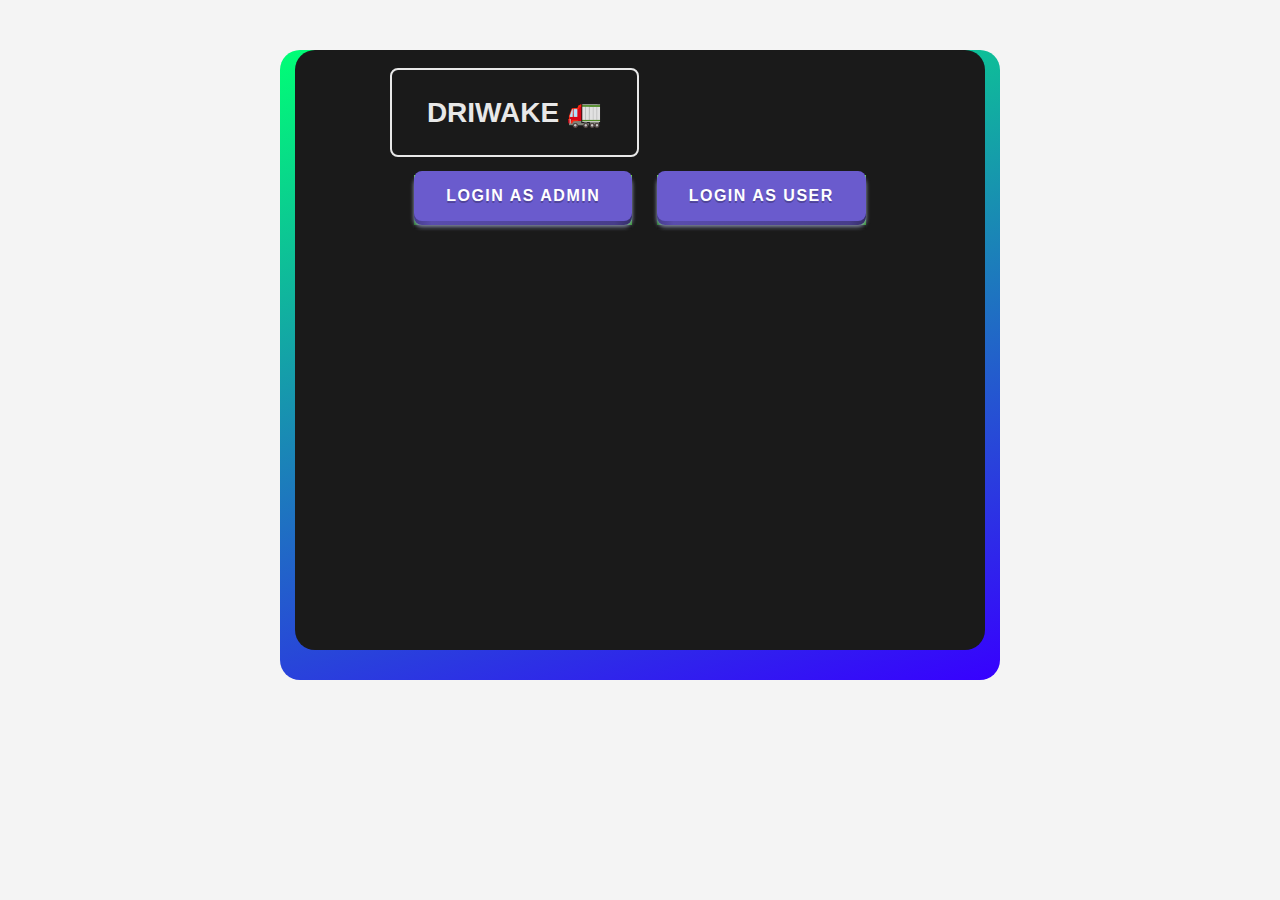
==== login.html @ d52c9289 "Add files via upload" ====
<!DOCTYPE html>
<html lang="en">
<head>
<meta charset="UTF-8">
<meta name="viewport" content="width=device-width, initial-scale=1.0">
<title>Login Form</title>
<style>
body {
    font-family: Arial, sans-serif;
    background-color: #f4f4f4;
}

.container {
    max-width: 500px; /* Increased width */
    margin: 50px auto;
    text-align: center;
}
.tooltip-container {
  --background: #614d4d;
  --color: #e8e8e8;
  position: relative;
  cursor: pointer;
  transition: all 0.4s cubic-bezier(0.23, 1, 0.32, 1);
  font-size: 18px;
  font-weight: 600;
  color: var(--color);
  padding: 0.7em 1.8em;
  border-radius: 8px;
  text-transform: uppercase;
  height: 60px;
  width: 180px;
  display: grid;
  place-items: center;
  border: 2px solid var(--color);
}

.text {
  position: absolute;
  top: 0;
  left: 0;
  width: 100%;
  height: 100%;
  display: grid;
  place-items: center;
  transform-origin: -100%;
  transform: scale(1);
  transition: all 0.4s cubic-bezier(0.23, 1, 0.32, 1);
}

.tooltip-container span:last-child {
  position: absolute;
  top: 0%;
  left: 100%;
  width: 100%;
  height: 100%;
  border-radius: 8px;
  opacity: 1;
  background-color: var(--background);
  z-index: -1;
  border: 2px solid var(--background);
  transform: scale(0);
  transform-origin: 0;
  transition: all 0.4s cubic-bezier(0.23, 1, 0.32, 1);
  display: grid;
  place-items: center;
}

.tooltip {
  margin: 0 auto;
  position: absolute;
  top: 0;
  left: 50%;
  transform: translateX(-50%);
  padding: 0.3em 0.6em;
  opacity: 0;
  pointer-events: none;
  transition: all 0.4s cubic-bezier(0.23, 1, 0.32, 1);
  background: var(--background);
  z-index: -1;
  border-radius: 8px;
  scale: 0;
  transform-origin: 0 0;
  text-transform: capitalize;
  font-weight: 400;
  font-size: 16px;
  box-shadow: rgba(2, 2, 2, 0.25) 0 8px 15px;
}

.tooltip::before {
  position: absolute;
  content: "";
  height: 0.6em;
  width: 0.6em;
  bottom: -0.2em;
  left: 50%;
  transform: translate(-50%) rotate(45deg);
  background: var(--background);
}

.tooltip-container:hover .tooltip {
  top: -100%;
  opacity: 1;
  visibility: visible;
  pointer-events: auto;
  scale: 1;
  animation: shake 0.5s ease-in-out both;
}

.tooltip-container:hover {
  box-shadow: rgba(0, 0, 0, 0.25) 0 8px 15px;
  color: white;
  border-color: transparent;
}

.tooltip-container:hover span:last-child {
  transform: scale(1);
  left: 0;
}

.tooltip-container:hover .text {
  opacity: 0;
  top: 0%;
  left: 100%;
  transform: scale(0);
}

@keyframes shake {
  0% {
    rotate: 0;
  }

  25% {
    rotate: 7deg;
  }

  50% {
    rotate: -7deg;
  }

  75% {
    rotate: 1deg;
  }

  100% {
    rotate: 0;
  }
}

.login-form, .admin-form {
    display: none;
    transition: opacity 0.3s ease-in-out;
    background-color: #fff; /* Background color for form */
    padding: 20px; /* Padding for form */
    border-radius: 10px; /* Rounded corners */
    box-shadow: 0 4px 8px rgba(0, 0, 0, 0.1);
}

.show-form {
    display: block;
}

.fadeIn {
    animation: fadeIn 0.5s ease-in-out;
}

@keyframes fadeIn {
    from {
        opacity: 0;
    }
    to {
        opacity: 1;
    }
}

.login-option {
    margin-bottom: 20px;
}



/* Custom input styling */
input[type="email"],
input[type="password"] {
    width: 100%;
    padding: 12px; /* Increased padding */
    margin: 8px 0;
    border: none;
    border-radius: 4px;
    box-sizing: border-box;
    background-color: #f2f2f2;
}

input[type="email"]:focus,
input[type="password"]:focus {
    background-color: #ddd;
    outline: none;
}
.pushable {
  position: relative;
  background: transparent;
  padding: 0px;
  border: none;
  cursor: pointer;
  outline-offset: 4px;
  outline-color: deeppink;
  transition: filter 250ms;
  -webkit-tap-highlight-color: rgba(0, 0, 0, 0);
}

.shadow {
  position: absolute;
  top: 0;
  left: 0;
  height: 100%;
  width: 100%;
  background: hsl(226, 25%, 69%);
  border-radius: 8px;
  filter: blur(2px);
  will-change: transform;
  transform: translateY(2px);
  transition: transform 600ms cubic-bezier(0.3, 0.7, 0.4, 1);
}

.edge {
  position: absolute;
  top: 0;
  left: 0;
  height: 100%;
  width: 100%;
  border-radius: 8px;
  background: linear-gradient(
    to right,
    hsl(248, 39%, 39%) 0%,
    hsl(248, 39%, 49%) 8%,
    hsl(248, 39%, 39%) 92%,
    hsl(248, 39%, 29%) 100%
  );
}

.front {
  display: block;
  position: relative;
  border-radius: 8px;
  background: hsl(248, 53%, 58%);
  padding: 16px 32px;
  color: white;
  font-family: -apple-system, BlinkMacSystemFont, "Segoe UI", Roboto, Oxygen,
    Ubuntu, Cantarell, "Open Sans", "Helvetica Neue", sans-serif;
  font-weight: 600;
  text-transform: uppercase;
  letter-spacing: 1.5px;
  font-size: 1rem;
  transform: translateY(-4px);
  transition: transform 600ms cubic-bezier(0.3, 0.7, 0.4, 1);
}

.pushable:hover {
  filter: brightness(110%);
}

.pushable:hover .front {
  transform: translateY(-6px);
  transition: transform 250ms cubic-bezier(0.3, 0.7, 0.4, 1.5);
}

.pushable:active .front {
  transform: translateY(-2px);
  transition: transform 34ms;
}

.pushable:hover .shadow {
  transform: translateY(4px);
  transition: transform 250ms cubic-bezier(0.3, 0.7, 0.4, 1.5);
}

.pushable:active .shadow {
  transform: translateY(1px);
  transition: transform 34ms;
}

.pushable:focus:not(:focus-visible) {
  outline: none;
}
button {
  font-size: 18px;
  background-color: #008542;
  color: #fff;
  text-shadow: 0 2px 0 rgb(0 0 0 / 25%);
  display: inline-flex;
  align-items: center;
  justify-content: center;
  position: relative;
  border: 0;
  z-index: 1;
  user-select: none;
  cursor: pointer;
  text-transform: uppercase;
  letter-spacing: 1px;
  white-space: unset;
  padding: 0.8rem 1.5rem;
  text-decoration: none;
  font-weight: 900;
  transition: all 0.7s cubic-bezier(0, 0.8, 0.26, 0.99);
}

button:before {
  position: absolute;
  pointer-events: none;
  top: 0;
  left: 0;
  display: block;
  width: 100%;
  height: 100%;
  content: "";
  transition: 0.7s cubic-bezier(0, 0.8, 0.26, 0.99);
  z-index: -1;
  background-color: #008542 !important;
  box-shadow: 0 -4px rgb(21 108 0 / 50%) inset,
    0 4px rgb(100 253 31 / 99%) inset, -4px 0 rgb(100 253 31 / 50%) inset,
    4px 0 rgb(21 108 0 / 50%) inset;
}

button:after {
  position: absolute;
  pointer-events: none;
  top: 0;
  left: 0;
  display: block;
  width: 100%;
  height: 100%;
  content: "";
  box-shadow: 0 4px 0 0 rgb(0 0 0 / 15%);
  transition: 0.7s cubic-bezier(0, 0.8, 0.26, 0.99);
}

button:hover:before {
  box-shadow: 0 -4px rgb(0 0 0 / 50%) inset, 0 4px rgb(255 255 255 / 20%) inset,
    -4px 0 rgb(255 255 255 / 20%) inset, 4px 0 rgb(0 0 0 / 50%) inset;
}

button:hover:after {
  box-shadow: 0 4px 0 0 rgb(0 0 0 / 15%);
}

button:active {
  transform: translateY(4px);
}

button:active:after {
  box-shadow: 0 0px 0 0 rgb(0 0 0 / 15%);
}
.card {
 top: 50%;
 left: 50%;
 margin: 0 auto;
 justify-content: center;
 width: 720px;
 height: 630px;
 align-items: center;
 background-image: linear-gradient(163deg, #00ff75 0%, #3700ff 100%);
 border-radius: 20px;
 transition: all .3s;
}

.card2 {
 top: 56%;
 left: 53%;

 margin: 0 auto;
 justify-content: center;
 width: 690px;
 height: 600px;
 align-items: center;
 background-color: #1a1a1a;
 border-radius: 20px;
 transition: all .2s;
}

.card2:hover {
 transform: scale(0.98);
 border-radius: 20px;
}

.card:hover {
 box-shadow: 0px 0px 30px 1px rgba(0, 255, 117, 0.30);
}

</style>
</head>
<body>
    <div class="card">
  <div class="card2">
    <div class="container">
        <br>
        <div class="tooltip-container" style="align-items: center;">
            <span class="text" style="font-size: 28px;">DRIWAKE &#128667</span>
            <span>Welcomes You</span>
          </div>
        <br>
        <div class="login-option">
            <button class="pushable" id="loginAdmin" style="margin-right: 20px;">
                <span class="shadow"></span>
                <span class="edge"></span>
                <span class="front">
                    Login as ADMIN
                </span>
            </button>
            <button class="pushable" id="loginUser">
                <span class="shadow"></span>
                <span class="edge"></span>
                <span class="front">
                    Login as USER
                </span>
            </button>
        </div>
        <form id="userLoginForm" class="login-form" style="background-color: #69c647;">
            <label for="userEmail">Email:</label><br>
            <input type="email" id="userEmail" name="userEmail"><br><br>
            <label for="userPassword">Password:</label><br>
            <input type="password" id="userPassword" name="userPassword"><br><br>
            <button class="login-button">Login</button>
        </form>
            <form id="adminLoginForm" class="admin-form" style="background-color: #69c647;">
            <label for="adminEmail">Email:</label><br>
            <input type="email" id="adminEmail" name="adminEmail"><br><br>
            <label for="adminPassword">Password:</label><br>
            <input type="password" id="adminPassword" name="adminPassword"><br><br>
            <button class="login-button">Login</button>
        </form>
    </div>
  </div>
</div>
    

<script>
    document.getElementById("loginAdmin").addEventListener("click", function() {
        document.getElementById("userLoginForm").classList.remove("fadeIn");
        document.getElementById("adminLoginForm").classList.add("fadeIn");
        setTimeout(function() {
            document.getElementById("userLoginForm").classList.remove("show-form");
            document.getElementById("adminLoginForm").classList.add("show-form");
        }, 300);
    });

    document.getElementById("loginUser").addEventListener("click", function() {
        document.getElementById("userLoginForm").classList.add("fadeIn");
        document.getElementById("adminLoginForm").classList.remove("fadeIn");
        setTimeout(function() {
            document.getElementById("userLoginForm").classList.add("show-form");
            document.getElementById("adminLoginForm").classList.remove("show-form");
        }, 300);
    });
</script>

</body>
</html>
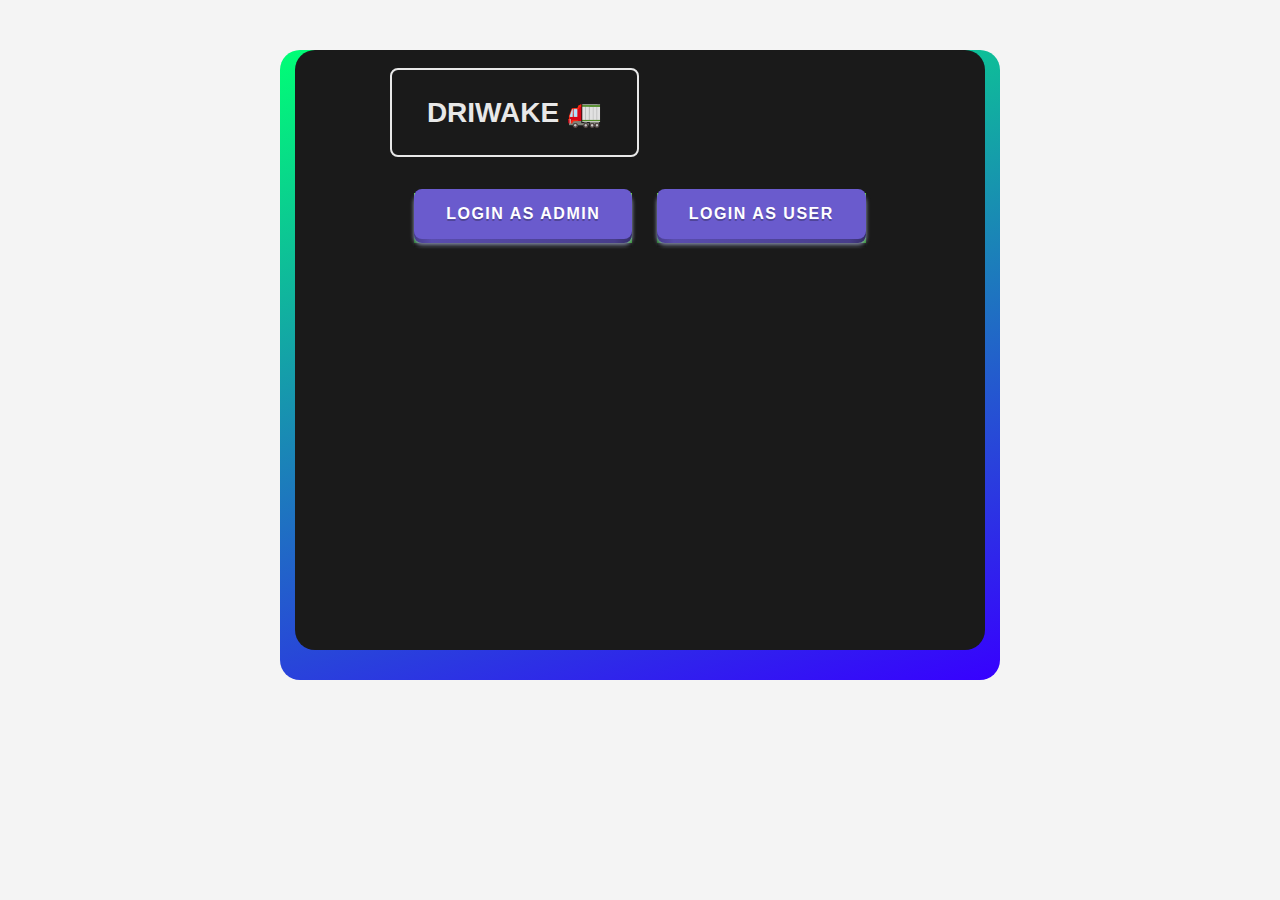
==== commit dd2a4395: "Update login.html" ====
--- a/login.html
+++ b/login.html
@@ -5,18 +5,20 @@
 <meta name="viewport" content="width=device-width, initial-scale=1.0">
 <title>Login Form</title>
 <style>
+
 body {
-    font-family: Arial, sans-serif;
-    background-color: #f4f4f4;
+  font-family: Arial, sans-serif;
+  background-color: #f4f4f4;
 }
 
 .container {
-    max-width: 500px; /* Increased width */
-    margin: 50px auto;
-    text-align: center;
-}
+  max-width: 500px; /* Increased width */
+  margin: 50px auto;
+  text-align: center;
+}
+
 .tooltip-container {
-  --background: #614d4d;
+  --background: #292525;
   --color: #e8e8e8;
   position: relative;
   cursor: pointer;
@@ -35,6 +37,10 @@
 }
 
 .text {
+  top: 50%;
+  left: 50%;
+  transform: translate(-50%, -50%);
+  margin: auto;
   position: absolute;
   top: 0;
   left: 0;
@@ -181,19 +187,19 @@
 /* Custom input styling */
 input[type="email"],
 input[type="password"] {
-    width: 100%;
-    padding: 12px; /* Increased padding */
-    margin: 8px 0;
-    border: none;
-    border-radius: 4px;
-    box-sizing: border-box;
-    background-color: #f2f2f2;
+  width: 100%;
+  padding: 12px; /* Increased padding */
+  margin: 8px 0;
+  border: none;
+  border-radius: 4px;
+  box-sizing: border-box;
+  background-color: #f2f2f2;
 }
 
 input[type="email"]:focus,
 input[type="password"]:focus {
-    background-color: #ddd;
-    outline: none;
+  background-color: #ddd;
+  outline: none;
 }
 .pushable {
   position: relative;
@@ -363,9 +369,8 @@
 }
 
 .card2 {
- top: 56%;
- left: 53%;
-
+ top: 50%;
+ left: 50%;
  margin: 0 auto;
  justify-content: center;
  width: 690px;
@@ -393,9 +398,10 @@
     <div class="container">
         <br>
         <div class="tooltip-container" style="align-items: center;">
-            <span class="text" style="font-size: 28px;">DRIWAKE &#128667</span>
-            <span>Welcomes You</span>
-          </div>
+          <span class="text" style="font-size: 28px;">DRIWAKE &#128667</span>
+          <span>Welcomes You</span>
+        </div>
+        <br>
         <br>
         <div class="login-option">
             <button class="pushable" id="loginAdmin" style="margin-right: 20px;">
@@ -415,17 +421,19 @@
         </div>
         <form id="userLoginForm" class="login-form" style="background-color: #69c647;">
             <label for="userEmail">Email:</label><br>
-            <input type="email" id="userEmail" name="userEmail"><br><br>
+            <input type="email" id="userEmail" name="userEmail">
+            <br>
+            <br>
             <label for="userPassword">Password:</label><br>
-            <input type="password" id="userPassword" name="userPassword"><br><br>
-            <button class="login-button">Login</button>
+            <input type="password" id="userPwd" name="userPassword"><br><br>
+            <button class="login-button" onclick="userData()">Login</button>
         </form>
             <form id="adminLoginForm" class="admin-form" style="background-color: #69c647;">
             <label for="adminEmail">Email:</label><br>
             <input type="email" id="adminEmail" name="adminEmail"><br><br>
             <label for="adminPassword">Password:</label><br>
-            <input type="password" id="adminPassword" name="adminPassword"><br><br>
-            <button class="login-button">Login</button>
+            <input type="password" id="adminPwd" name="adminPassword"><br><br>
+            <button class="login-button" onclick="adminData()">Login</button>
         </form>
     </div>
   </div>
@@ -433,23 +441,37 @@
     
 
 <script>
-    document.getElementById("loginAdmin").addEventListener("click", function() {
-        document.getElementById("userLoginForm").classList.remove("fadeIn");
-        document.getElementById("adminLoginForm").classList.add("fadeIn");
+  document.getElementById("loginAdmin").addEventListener("click", function() {
+    document.getElementById("userLoginForm").classList.remove("fadeIn");
+      document.getElementById("adminLoginForm").classList.add("fadeIn");
         setTimeout(function() {
-            document.getElementById("userLoginForm").classList.remove("show-form");
-            document.getElementById("adminLoginForm").classList.add("show-form");
+          document.getElementById("userLoginForm").classList.remove("show-form");
+          document.getElementById("adminLoginForm").classList.add("show-form");
         }, 300);
     });
 
-    document.getElementById("loginUser").addEventListener("click", function() {
-        document.getElementById("userLoginForm").classList.add("fadeIn");
-        document.getElementById("adminLoginForm").classList.remove("fadeIn");
+  document.getElementById("loginUser").addEventListener("click", function() {
+    document.getElementById("userLoginForm").classList.add("fadeIn");
+      document.getElementById("adminLoginForm").classList.remove("fadeIn");
         setTimeout(function() {
-            document.getElementById("userLoginForm").classList.add("show-form");
-            document.getElementById("adminLoginForm").classList.remove("show-form");
+          document.getElementById("userLoginForm").classList.add("show-form");
+          document.getElementById("adminLoginForm").classList.remove("show-form");
         }, 300);
-    });
+    }); 
+  function userData(){
+    var uemail = document.getElementById('userEmail').value;
+    var upass = document.getElementById('userPwd').value;
+
+    localStorage.setItem('userEmail',uemail);
+    localStorage.setItem('userPassword',upass);
+  }
+  function adminData(){
+    var aemail = document.getElementById('adminEmail').value;
+    var apass = document.getElementById('adminPwd').value;
+
+    localStorage.setItem('adminEmail',aemail);
+    localStorage.setItem('adminPassword',apass);
+  }
 </script>
 
 </body>
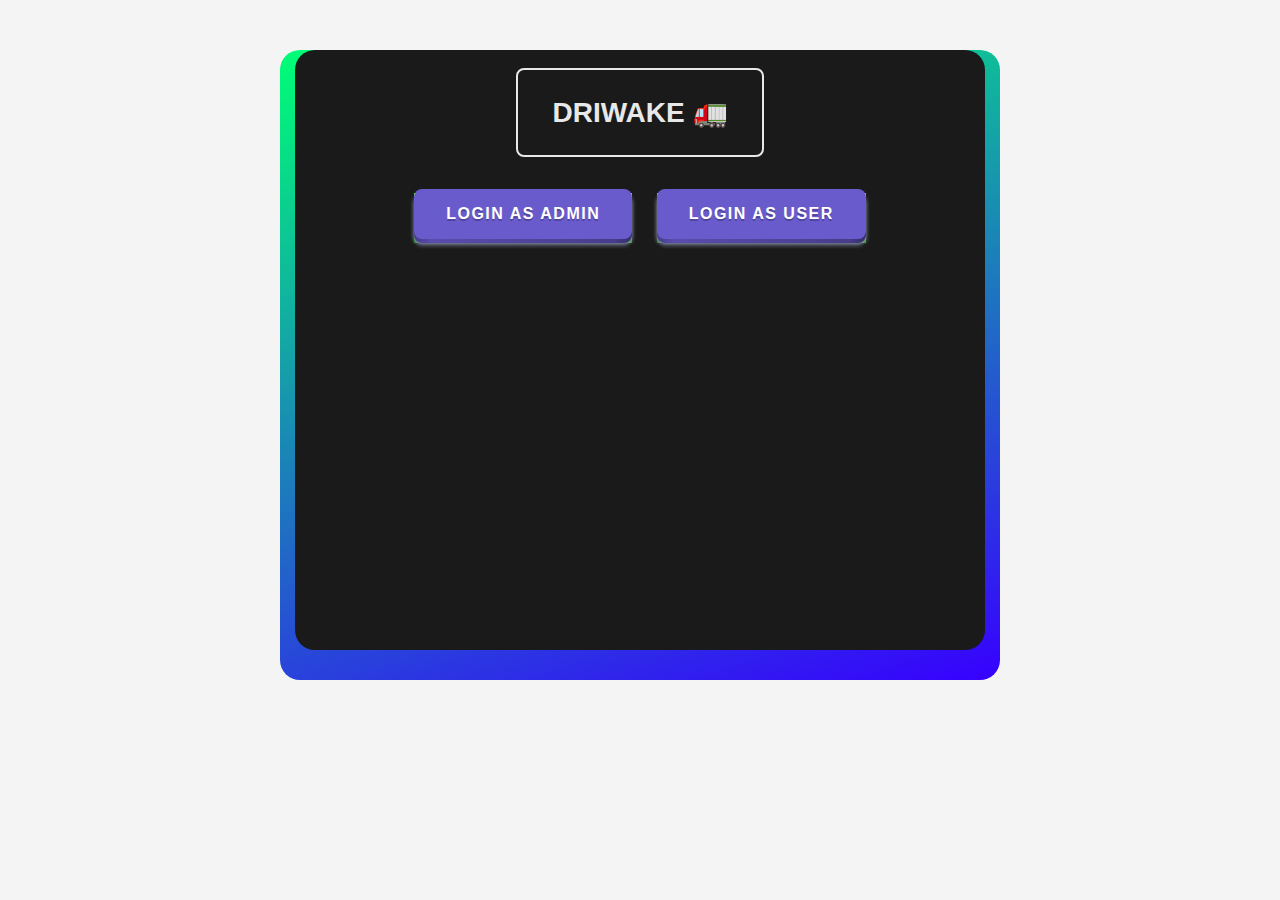
==== commit b261e0ce: "Update login.html" ====
--- a/login.html
+++ b/login.html
@@ -15,6 +15,7 @@
   max-width: 500px; /* Increased width */
   margin: 50px auto;
   text-align: center;
+  
 }
 
 .tooltip-container {
@@ -29,6 +30,10 @@
   padding: 0.7em 1.8em;
   border-radius: 8px;
   text-transform: uppercase;
+  align-items: center;
+    display: flex;
+    justify-content: center;
+    margin: 0 auto;
   height: 60px;
   width: 180px;
   display: grid;
@@ -187,19 +192,19 @@
 /* Custom input styling */
 input[type="email"],
 input[type="password"] {
-  width: 100%;
-  padding: 12px; /* Increased padding */
-  margin: 8px 0;
-  border: none;
-  border-radius: 4px;
-  box-sizing: border-box;
-  background-color: #f2f2f2;
+    width: 100%;
+    padding: 12px; /* Increased padding */
+    margin: 8px 0;
+    border: none;
+    border-radius: 4px;
+    box-sizing: border-box;
+    background-color: #f2f2f2;
 }
 
 input[type="email"]:focus,
 input[type="password"]:focus {
-  background-color: #ddd;
-  outline: none;
+    background-color: #ddd;
+    outline: none;
 }
 .pushable {
   position: relative;
